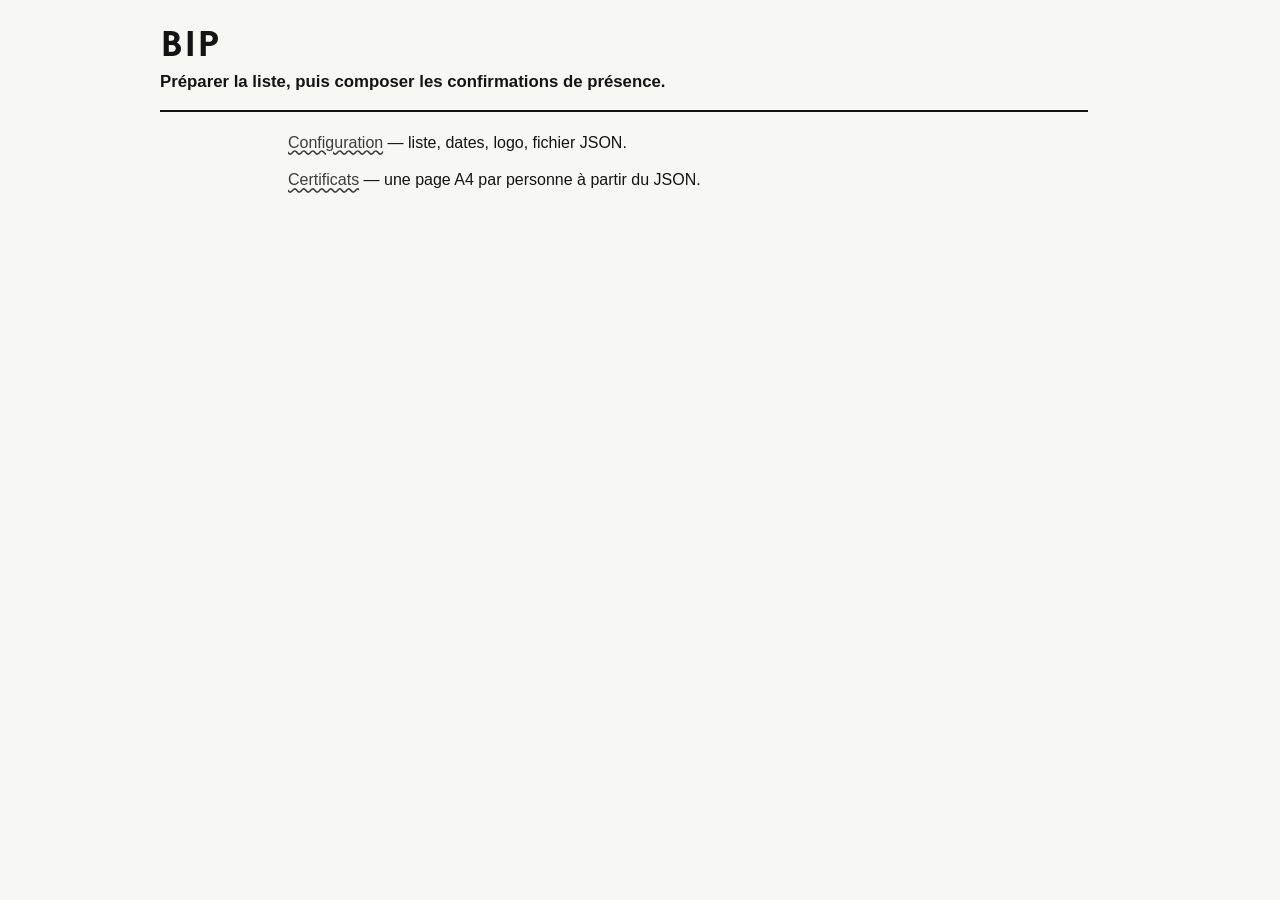
==== BIP/index.html @ c7cd7db2 "initial commit" ====
<!DOCTYPE html>
<html lang="fr">
  <head>
    <meta charset="utf-8">
    <meta name="viewport" content="width=device-width, initial-scale=1">
    <title>BIP — certificats de présence</title>
    <link rel="stylesheet" href="css/print.css">
  </head>
  <body data-doc="config">
    <header>
      <h1>BIP</h1>
      <p class="lede">Préparer la liste, puis composer les confirmations de présence.</p>
    </header>
    <main>
      <nav aria-label="Outils">
        <ul>
          <li><a href="config.html">Configuration</a> — liste, dates, logo, fichier JSON.</li>
          <li><a href="certificat.html">Certificats</a> — une page A4 par personne à partir du JSON.</li>
        </ul>
      </nav>
    </main>
  </body>
</html>
---- BIP/css/print.css ----
/* Disclose invisible — écran + impression. Pas de JS. */

@font-face {
  font-family: Jaakko;
  src: url("../fonts/aa_jaakko-webfont.woff2") format("woff2");
  font-style: normal;
  font-weight: 400;
  font-display: swap;
}

@font-face {
  font-family: Marianne;
  src: url("../fonts/marianne/Marianne-Thin.woff2") format("woff2");
  font-style: normal;
  font-weight: 100;
  font-display: swap;
}

@font-face {
  font-family: Marianne;
  src: url("../fonts/marianne/Marianne-Light.woff2") format("woff2");
  font-style: normal;
  font-weight: 300;
  font-display: swap;
}

@font-face {
  font-family: Marianne;
  src: url("../fonts/marianne/Marianne-Regular.woff2") format("woff2");
  font-style: normal;
  font-weight: 400;
  font-display: swap;
}

@font-face {
  font-family: Marianne;
  src: url("../fonts/marianne/Marianne-Medium.woff2") format("woff2");
  font-style: normal;
  font-weight: 500;
  font-display: swap;
}

@font-face {
  font-family: Marianne;
  src: url("../fonts/marianne/Marianne-Bold.woff2") format("woff2");
  font-style: normal;
  font-weight: 700;
  font-display: swap;
}

@font-face {
  font-family: Marianne;
  src: url("../fonts/marianne/Marianne-ExtraBold.woff2") format("woff2");
  font-style: normal;
  font-weight: 800;
  font-display: swap;
}

@font-face {
  font-family: Marianne;
  src: url("../fonts/marianne/Marianne-Light_Italic.woff2") format("woff2");
  font-style: italic;
  font-weight: 300;
  font-display: swap;
}

@font-face {
  font-family: Marianne;
  src: url("../fonts/marianne/Marianne-Regular_Italic.woff2") format("woff2");
  font-style: italic;
  font-weight: 400;
  font-display: swap;
}

@font-face {
  font-family: Marianne;
  src: url("../fonts/marianne/Marianne-Bold_Italic.woff2") format("woff2");
  font-style: italic;
  font-weight: 700;
  font-display: swap;
}

:root {
  --ink: #141414;
  --muted: #3d3d3a;
  --paper: #f7f7f4;
  --cyan: #FFF;
  --white: #fff;
  --yellow: #ffff00;
  --gray: #ecece8;
  --line: rgba(20, 20, 20, 0.18);
  --gap: 1rem;
}

*,
*::before,
*::after {
  box-sizing: border-box;
}

html {
  font-size: 100%;
}

body {
  margin: 0;
  color: var(--ink);
  background: var(--paper);
  font-family: "Source Sans 3", "Source Sans Pro", "Helvetica Neue", Helvetica, Arial, sans-serif;
  font-size: 1rem;
  line-height: 1.4;
  max-width: 42rem;
  margin-inline: auto;
  padding: 1.25rem 1rem 3rem;
}

body[data-doc="regie"] {
  max-width: 54rem;
}

/* Test : dégradé cyan → blanc, une hauteur de fenêtre, fixé au viewport. */
html:has(body[data-doc="programme"]) {
  background: var(--white);
}

body[data-doc="programme"] {
  background: transparent;
  isolation: isolate;
}

body[data-doc="programme"]::before {
  content: "";
  position: fixed;
  inset-block-start: 0;
  inset-inline: 0;
  height: 100vh;
  z-index: -1;
  pointer-events: none;
  background: linear-gradient(#00f6ff, var(--white));
}

img {
  max-width: 100%;
  height: auto;
}

h1,
h2,
h3 {
  font-family: Jaakko, "Source Sans 3", "Source Sans Pro", sans-serif;
  font-weight: 400;
}

h1 {
  margin: 0;
  width: 100%;
  aspect-ratio: 566 / 225;
  color: transparent;
  overflow: hidden;
  font-size: 1rem;
}

h2 {
  margin: 0 0 0.45rem;
  font-size: 2.25rem;
  letter-spacing: -0.015em;
  line-height: 1.2;
}

h3 {
  margin: 1rem 0 0.3rem;
  font-size: 1.5rem;
}

p,
ul,
ol,
dl {
  margin: 0 0 0.7rem;
}

ul,
ol {
  padding-inline-start: 1.15rem;
}

li + li {
  margin-top: 0.2rem;
}

a {
  color: var(--ink);
  text-underline-offset: 0.15em;
}

a:focus-visible {
  outline: 2px solid var(--ink);
  outline-offset: 2px;
}

header {
  --titre-x: 0;
  --titre-y: 0;
  position: relative;
  margin-inline: 0;
  margin-bottom: 1.25rem;
  padding: 0 0 1rem;
  border-bottom: 2px solid var(--ink);
  background-image:
    url("../medias/ifcompagnie.svg"),
    url("../medias/date.svg"),
    url("../medias/titre.svg");
  background-repeat: no-repeat;
  background-position:
    left 0,
    right 0,
    var(--titre-x) var(--titre-y);
  background-size: 7.5rem auto, 9rem auto, 100% auto;
  print-color-adjust: exact;
  -webkit-print-color-adjust: exact;
}

body[data-doc="regie"] header {
  --titre-y: 2.15rem;
}

.lede {
  margin: 0.55rem 0 0;
  font-size: 1.05rem;
  font-weight: 600;
}

.meta {
  margin: 0.2rem 0 0;
  color: var(--muted);
  font-size: 0.92rem;
}

.meta time, .meta a {
  background-color: var(--white);
    padding: 2px 8px;
    font-weight: bold;
    border-radius: 1rem;
}
.meta a {
  background-color: var(--yellow);
  text-decoration: none;
}
a { text-decoration: underline;
  text-decoration-style: wavy;
}
.texts em {
  font-style: italic;
  color:#666;
}
.internal {
  display: inline-block;
  margin: 0 0 0.7rem;
  padding: 0.2rem 0.55rem;
  background: var(--yellow);
  font-size: 0.75rem;
  font-weight: 700;
  letter-spacing: 0.04em;
  text-transform: uppercase;
  white-space: nowrap;
}

nav {
  margin: 0 0 0.8rem;
}

nav ul {
  display: flex;
  flex-wrap: wrap;
  gap: 0.75rem 1.25rem;
  margin: 0;
  padding: 0;
  list-style: none;
}

nav a {
  color: var(--muted);
}

@media (hover: hover) {
  nav a:hover,
  a:hover {
    color: var(--ink);
  }
}

main {
  display: flex;
  flex-direction: column;
  gap: 1.35rem;
}

section {
  break-inside: avoid;
}

.day {
  padding-left: 0;
  border-left: none;
}

.clock {
  background: var(--gray);
  padding: 0.28rem 1.5rem;
  font-weight: 650;
  border-radius: 2rem;
}

.note {
  color: var(--muted);
  font-size: 0.92rem;
}

.warn {
  padding: 0.5rem 0.65rem;
  border: 1px solid var(--ink);
}

dl {
  display: grid;
  grid-template-columns: 1fr;
  gap: 0.15rem 0;
}

dt {
  font-weight: 700;
  margin-top: 0.45rem;
}

dt:first-child {
  margin-top: 0;
}

dd {
  margin: 0;
}

@media (min-width: 40rem) {
  dl {
    grid-template-columns: 8.5rem 1fr;
    gap: 0.25rem 0.8rem;
  }

  dt {
    margin-top: 0;
  }
}

.week > h2,
.texts > h2,
.texts > p {
  grid-column: 1 / -1;
}

.texts {
  display: flex;
  flex-direction: column;
  gap: 0.55rem;
}

.texts article {
  padding: 0.55rem 1rem;
  background: var(--gray);
  border-radius: 3rem;
}

.texts h3 {
  margin: 0 0 0.15rem;
  font-size: 0.95rem;
}

.texts p {
  margin: 0;
  color: var(--muted);
  font-size: 0.92rem;
}

.skills {
  padding-inline-start: 1.3rem;
}

.skills li {
  margin-bottom: 0.45rem;
}

.projects {
  margin-top: 1.75rem;
  padding-top: 1.35rem;
  border-top: 2px solid var(--ink);
}

table {
  width: 100%;
  border-collapse: collapse;
  font-size: 0.88rem;
}

caption {
  caption-side: top;
  text-align: left;
  font-weight: 700;
  margin-bottom: 0.4rem;
}

th,
td {
  border: 1px solid var(--ink);
  padding: 0.4rem 0.45rem;
  vertical-align: top;
  text-align: left;
}

th {
  background: var(--gray);
  font-weight: 700;
}

td:empty {
  min-height: 1.6rem;
  background: repeating-linear-gradient(
    -45deg,
    transparent,
    transparent 4px,
    rgba(20, 20, 20, 0.04) 4px,
    rgba(20, 20, 20, 0.04) 5px
  );
}

footer {
  margin-top: 1.75rem;
  padding-top: 0.75rem;
  border-top: 1px solid var(--line);
  color: var(--muted);
  font-size: 0.85rem;
  background-color: var(--white);
  padding: 1rem;
  border-radius: 1rem;
}

footer p {
  margin: 0;
}

footer ul {
  display: flex;
  flex-wrap: nowrap;
  align-items: center;
  gap: 0.4rem 0.5rem;
  margin: 0.75rem 0 0;
  padding: 0;
  list-style: none;
}

footer li {
  flex: 1 1 auto;
  min-width: 0;
}

footer li img {
  display: block;
  height: 1.5rem;
  width: auto;
  max-width: 100%;
  object-fit: contain;
}

footer img[src$="logo_erasmus.svg"] {
  height: 1.25rem;
}

footer img[src$="logo_breq.svg"] {
  height: 1.85rem;
}

.affiche {
  display: block;
  margin-top: 2rem;
}

.affiche img {
  display: block;
  width: 100%;
  height: auto;
  border-radius: 2rem;
}
.texts p a,
a[href^="https://drive.google.com/drive/folders/"],
a[href="https://dnmd.lv/tools/"] {
  background-color: var(--yellow);
  padding: 2px 8px;
  font-weight: bold;
  border-radius: 1rem;
  text-decoration: none;
}

@media (max-width: 39.99rem) {
  a {
    white-space: nowrap;
  }

  .meta time,
  .meta a,
  .texts p a,
  a[href^="https://drive.google.com/drive/folders/"],
  a[href="https://dnmd.lv/tools/"],
  .clock a {
    display: inline-block;
    max-width: 100%;
  }

  .clock {
    padding: 0.28rem 1rem;
    border-radius: 1rem;
  }
}

@media (min-width: 40rem) {
  footer ul {
    flex-wrap: wrap;
    gap: 0.75rem 1.25rem;
  }

  footer li {
    flex: 0 1 auto;
  }

  footer li img {
    height: 3rem;
  }

  footer img[src$="logo_erasmus.svg"] {
    height: 2.5rem;
  }

  footer img[src$="logo_breq.svg"] {
    height: 4rem;
  }

  .day {
    padding-left: 0.7rem;
    border-left: 0.28rem solid var(--cyan);
  }

  .week {
    display: grid;
    gap: var(--gap);
  }

  .texts {
    display: grid;
    grid-template-columns: 1fr 1fr;
    gap: 0.55rem;
  }

  .texts > h2,
  .texts > p {
    grid-column: 1 / -1;
  }

  .texts article:last-child {
    grid-column: 1 / -1;
  }
}

@media (min-width: 56rem) {
  header {
    --titre-x: 8rem;
    margin-inline: -8rem -6rem;
    padding: 0 6rem 1rem 8rem;
    background-position:
      left 2rem,
      right 2rem,
      var(--titre-x) var(--titre-y);
    background-size: 11rem auto, 13rem auto, calc(100% - 14rem) auto;
  }
}

@media (min-width: 54rem) {
  body[data-doc="regie"] .week {
    display: grid;
    grid-template-columns: 1fr 1fr;
  }

  body[data-doc="regie"] .week > h2 {
    grid-column: 1 / -1;
  }
}

body[data-doc="presence"] {
  max-width: 210mm;
}

body[data-doc="presence"] header {
  display: flex;
  align-items: center;
  justify-content: space-between;
  gap: 1rem;
  background: none;
  border-bottom: 0;
  margin-bottom: 2rem;
  padding: 0;
}

body[data-doc="presence"] h1 {
  width: min(11rem, 40%);
  margin: 0;
  aspect-ratio: auto;
  overflow: visible;
  height: auto;
  color: var(--ink);
}

body[data-doc="presence"] h1 img {
  display: block;
  width: 100%;
  height: auto;
}

body[data-doc="presence"] header p {
  margin: 0 0 0 auto;
  font-size: 0.95rem;
  text-align: right;
}

body[data-doc="presence"] header time {
  font-family: Jaakko, "Source Sans 3", sans-serif;
  font-size: 1.45rem;
  line-height: 1.1;
}

body[data-doc="presence"] article + article {
  margin-top: 2.5rem;
}

body[data-doc="presence"] footer {
  margin-top: 0.6rem;
  padding: 0.45rem 0 0;
  border-radius: 0;
  background: none;
}

body[data-doc="presence"] footer ul {
  margin-top: 0.35rem;
}

body[data-doc="presence"] footer li img {
  height: 1.35rem;
}

body[data-doc="presence"] footer img[src$="logo_breq.svg"] {
  height: 1.7rem;
}

body[data-doc="presence"] table {
  width: 100%;
  border-collapse: separate;
  border-spacing: 0 0.55rem;
  font-size: 0.95rem;
}

body[data-doc="presence"] th,
body[data-doc="presence"] td {
  border: 0;
  background: none;
  padding: 0.15rem 0.45rem;
  text-align: right;
  font-weight: 400;
  vertical-align: bottom;
}

body[data-doc="presence"] td:empty {
  background: none;
  border-top: 0;
  border-right: 0;
  border-left: 1px dotted #000;
  border-bottom: 1px dotted #000;
}

body[data-doc="presence"] thead th:nth-child(even),
body[data-doc="presence"] td {
  text-align: left;
}

body[data-doc="presence"] thead th {
  font-family: Jaakko, "Source Sans 3", sans-serif;
}

body[data-doc="presence"] th[scope="row"] {
  width: 14%;
  white-space: nowrap;
  font-weight: 400;
}

body[data-doc="presence"] th[scope="row"] b {
  font-weight: 700;
}

body[data-doc="presence"] td {
  width: 36%;
  height: 2.1rem;
}

body[data-doc="presence"] th[colspan="4"] {
  font-family: Jaakko, "Source Sans 3", sans-serif;
  font-size: 1.05rem;
  padding-block: 0.35rem;
  text-align: center;
}

body[data-doc="config"] {
  display: flex;
  flex-direction: column;
  min-height: 100vh;
  min-height: 100dvh;
  max-width: 46rem;
  padding-bottom: 0;
  accent-color: var(--ink);
}

body[data-doc="config"] main {
  flex: 1 0 auto;
}

body[data-doc="config"] header {
  background-image: none;
  margin-bottom: 1.25rem;
  padding: 0 0 1rem;
}

body[data-doc="config"] h1 {
  width: auto;
  aspect-ratio: auto;
  overflow: visible;
  height: auto;
  color: var(--ink);
  font-family: Marianne, "Source Sans 3", sans-serif;
  font-weight: 700;
  font-size: clamp(1.5rem, 2.4vw + 1rem, 2.25rem);
  line-height: 1.15;
  letter-spacing: 0.02em;
  text-transform: uppercase;
  margin-block-end: 0.4rem;
}

body[data-doc="config"] .formulaire {
  container-type: inline-size;
  display: flex;
  flex-direction: column;
  gap: 1.5rem;
}

body[data-doc="config"] fieldset {
  margin: 0;
  padding: 1rem 0 0;
  border: 0;
  border-block-start: 1px solid var(--line);
}

body[data-doc="config"] legend {
  padding: 0 0.4rem 0 0;
  font-family: Marianne, "Source Sans 3", sans-serif;
  font-weight: 700;
  font-size: 1.35rem;
  letter-spacing: 0.02em;
  text-transform: uppercase;
}

body[data-doc="config"] .fields {
  display: grid;
  gap: 1rem;
}

body[data-doc="config"] .etablissement__ligne {
  display: flex;
  align-items: center;
  justify-content: space-between;
  gap: 1rem;
}

body[data-doc="config"] .etablissement__info {
  display: flex;
  flex-wrap: wrap;
  align-items: center;
  gap: 0.75rem 1rem;
  margin: 0;
  font-family: Marianne, "Source Sans 3", sans-serif;
  font-weight: 500;
}

body[data-doc="config"] .etablissement__info img {
  width: auto;
  height: 2.75rem;
}

body[data-doc="config"] .etablissement__usage {
  margin: 0.35rem 0 0;
}

body[data-doc="config"] .etablissement__modifier {
  flex: 0 0 auto;
}

body[data-doc="config"] .etablissement__modifier[aria-expanded="true"] {
  width: 3rem;
  padding: 0;
}

body[data-doc="config"] .etablissement__form {
  display: grid;
  gap: 1rem;
  margin-top: 1rem;
}

body[data-doc="config"] .etablissement__form[hidden] {
  display: none;
}

body[data-doc="config"] .activite {
  display: flex;
  flex-wrap: wrap;
  align-items: center;
  gap: 0.75rem 5rem;
}

body[data-doc="config"] .activite__switch {
  display: flex;
  align-items: center;
  gap: 0.55rem;
  font-family: Marianne, "Source Sans 3", sans-serif;
  font-weight: 500;
}

body[data-doc="config"] .activite__piste {
  --gelule: 3.6rem;
  --gelule-h: 1.9rem;
  --bord: 2px;
  --marge: 2px;
  position: relative;
  display: block;
  width: var(--gelule);
  height: var(--gelule-h);
  cursor: pointer;
}

body[data-doc="config"] .activite__piste input {
  position: absolute;
  width: 1px;
  height: 1px;
  min-height: 0;
  margin: 0;
  padding: 0;
  overflow: hidden;
  clip-path: inset(50%);
  white-space: nowrap;
}

body[data-doc="config"] .activite__gelule {
  display: block;
  width: 100%;
  height: 100%;
  border: var(--bord) solid var(--ink);
  border-radius: 999px;
  background: var(--gray);
}

body[data-doc="config"] .activite__gelule::before {
  content: "";
  position: absolute;
  top: calc(var(--bord) + var(--marge));
  left: calc(var(--bord) + var(--marge));
  width: calc(var(--gelule-h) - 2 * var(--bord) - 2 * var(--marge));
  height: calc(var(--gelule-h) - 2 * var(--bord) - 2 * var(--marge));
  border-radius: 50%;
  background: var(--ink);
  transition: transform 180ms ease;
}

body[data-doc="config"] .activite__piste input:checked + .activite__gelule::before {
  transform: translateX(calc(var(--gelule) - 2 * var(--bord) - 2 * var(--marge) - 100%));
}

body[data-doc="config"] .activite__piste input:focus-visible + .activite__gelule {
  outline: 3px solid var(--ink);
  outline-offset: 2px;
}

@media (prefers-reduced-motion: reduce) {
  body[data-doc="config"] .activite__gelule::before {
    transition: none;
  }
}

body[data-doc="config"] .activite__ects {
  display: flex;
  align-items: center;
  gap: 0.85rem;
}

body[data-doc="config"] .activite__ects label {
  display: flex;
  align-items: center;
  gap: 0.35rem;
  min-height: 2.75rem;
  font-family: Marianne, "Source Sans 3", sans-serif;
  font-weight: 500;
}

body[data-doc="config"] .field {
  display: flex;
  flex-direction: column;
  align-items: stretch;
  gap: 0.25rem;
}

body[data-doc="config"] :is(.field, .check) label {
  font-family: Marianne, "Source Sans 3", sans-serif;
  font-weight: 500;
}

body[data-doc="config"] .logo-row {
  display: flex;
  flex-wrap: wrap;
  align-items: stretch;
  gap: 0.5rem;
}

body[data-doc="config"] .logo-row input[type="text"] {
  flex: 1 1 16rem;
  width: auto;
}

body[data-doc="config"] #logo-file-button {
  min-height: 3rem;
  padding: 0.55rem 1rem;
  border: 1px solid var(--ink);
  border-radius: 2rem;
  background: var(--white);
  color: var(--ink);
  font: inherit;
  font-size: max(1rem, 1em);
  font-weight: 500;
  cursor: pointer;
}

body[data-doc="config"] :is(#logoLycee, #liste).is-drop {
  outline: 3px solid var(--ink);
  outline-offset: 2px;
}

body[data-doc="config"] .lede code {
  font-family: Marianne, "Source Sans 3", sans-serif;
  font-weight: 300;
  font-style: italic;
}

body[data-doc="config"] .hint {
  margin: 0;
  color: var(--muted);
  font-family: Marianne, "Source Sans 3", sans-serif;
  font-size: 0.92rem;
  font-style: italic;
  font-weight: 300;
}

body[data-doc="config"] .dates {
  overflow: visible;
}

body[data-doc="config"] .dates .field {
  min-width: 0;
  overflow: visible;
}

body[data-doc="config"] #virtuelle-help {
  white-space: nowrap;
}

body[data-doc="config"] .vademecum {
  margin: 0;
  color: var(--muted);
  font-family: Marianne, "Source Sans 3", sans-serif;
  font-size: 0.92rem;
  font-weight: 400;
}

body[data-doc="config"] .vademecum li {
  font-style: italic;
  font-weight: 300;
}

body[data-doc="config"] h2 {
  font-family: Marianne, "Source Sans 3", sans-serif;
  font-size: 1.5rem;
  font-weight: 700;
  letter-spacing: 0.04em;
  text-transform: uppercase;
}

body[data-doc="config"] .vademecum h2 {
  margin: 0.85rem 0 0.2rem;
  font-weight: 500;
  color: #8a8a84;
}

body[data-doc="config"] .vademecum h2:first-child {
  margin-top: 0;
}

body[data-doc="config"] .vademecum ol {
  margin: 0;
  padding-inline-start: 1.25rem;
}

body[data-doc="config"] .vademecum li + li {
  margin-top: 0.15rem;
}

body[data-doc="config"] :is(input, textarea, button) {
  font: inherit;
  font-size: max(1rem, 1em);
}

body[data-doc="config"] :is(input[type="text"], input[type="date"], textarea) {
  width: 100%;
  min-height: 3rem;
  padding: 0.55rem 0.7rem;
  border: 1px solid #5c5c5c;
  border-radius: 0.4rem;
  background: var(--white);
  color: var(--ink);
}

body[data-doc="config"] textarea {
  min-height: 16rem;
  resize: vertical;
  field-sizing: content;
}

body[data-doc="config"] :is(input, textarea, button):focus-visible {
  outline: 3px solid var(--ink);
  outline-offset: 2px;
}

body[data-doc="config"] :is(input, textarea):user-invalid {
  border-color: #8b1a1a;
}

body[data-doc="config"] .check {
  display: flex;
  align-items: center;
  gap: 0.5rem;
  min-height: 3rem;
}

body[data-doc="config"] .check input {
  width: 1.25rem;
  height: 1.25rem;
  margin: 0;
  flex: 0 0 auto;
}

body[data-doc="config"] .personnes {
  overflow-x: auto;
}

body[data-doc="config"] .personnes[hidden] {
  display: none;
}

body[data-doc="config"] .personnes table {
  width: 100%;
  table-layout: fixed;
}

body[data-doc="config"] .personnes :is(th, td):nth-child(3) {
  width: 12%;
}

body[data-doc="config"] .personnes :is(th, td):nth-child(5) {
  width: 4.5rem;
}

body[data-doc="config"] .personnes caption {
  font-family: Marianne, "Source Sans 3", sans-serif;
  font-weight: 700;
  letter-spacing: 0.02em;
  text-transform: uppercase;
}

body[data-doc="config"] .personnes th:has(> button) {
  padding: 0;
}

body[data-doc="config"] .personnes th button {
  width: 100%;
  min-height: 2.75rem;
  padding: 0.55rem 0.7rem;
  border: 0;
  background: transparent;
  color: inherit;
  font: inherit;
  font-family: Marianne, "Source Sans 3", sans-serif;
  font-weight: 500;
  text-align: start;
  cursor: pointer;
}

body[data-doc="config"] .personnes th[aria-sort="ascending"] button::after {
  content: " ▲";
}

body[data-doc="config"] .personnes th[aria-sort="descending"] button::after {
  content: " ▼";
}

body[data-doc="config"] .personnes tr:has(.role[aria-pressed="true"]) td {
  background-color: #d9d9d3;
}

body[data-doc="config"] .personnes th[aria-sort],
body[data-doc="config"] .personnes table:has(th:nth-child(1)[aria-sort]) td:nth-child(1),
body[data-doc="config"] .personnes table:has(th:nth-child(2)[aria-sort]) td:nth-child(2),
body[data-doc="config"] .personnes table:has(th:nth-child(3)[aria-sort]) td:nth-child(3),
body[data-doc="config"] .personnes table:has(th:nth-child(4)[aria-sort]) td:nth-child(4),
body[data-doc="config"] .personnes table:has(th:nth-child(5)[aria-sort]) td:nth-child(5) {
  background-color: #d9d9d3;
}

body[data-doc="config"] .personnes td input[type="text"] {
  background-color: var(--white);
}

body[data-doc="config"] .personnes td input[type="text"] {
  width: 100%;
  min-width: 0;
}

body[data-doc="config"] .personnes th:nth-child(3) button,
body[data-doc="config"] .personnes th:nth-child(5) button {
  padding-inline: 0.35rem;
}

body[data-doc="config"] .personnes td:last-child {
  position: relative;
  padding: 0;
}

body[data-doc="config"] .role {
  position: absolute;
  inset: 0;
  display: flex;
  align-items: center;
  justify-content: center;
  border: 0;
  background: transparent;
  color: var(--ink);
  font: inherit;
  font-family: Marianne, "Source Sans 3", sans-serif;
  font-weight: 500;
  cursor: pointer;
}

body[data-doc="config"] .role[aria-pressed="true"] {
  background: var(--ink);
  color: var(--white);
}

body[data-doc="config"] .actions {
  display: flex;
  flex-wrap: wrap;
  align-items: center;
  gap: 0.75rem 1rem;
}

body[data-doc="config"] .suite {
  margin: 1.5rem 0 0;
}

body[data-doc="config"] .suite[hidden] {
  display: none;
}

body[data-doc="config"] button[type="submit"],
body[data-doc="config"] .etablissement__modifier {
  display: inline-flex;
  align-items: center;
  justify-content: center;
  min-height: 3rem;
  padding: 0.55rem 1.1rem;
  border: 0;
  border-radius: 2rem;
  background: var(--ink);
  color: var(--white);
  font: inherit;
  font-weight: 650;
  cursor: pointer;
}

body[data-doc="config"] button[type="submit"]:hover:not(:disabled),
body[data-doc="config"] .etablissement__modifier:hover {
  background: #000;
}

body[data-doc="config"] .etablissement__modifier[aria-expanded="true"],
body[data-doc="config"] .etablissement__modifier[aria-expanded="true"]:hover {
  background-image: url("data:image/svg+xml,%3Csvg xmlns='http://www.w3.org/2000/svg' viewBox='0 0 24 24'%3E%3Cpath fill='%23fff' d='M19 6.41 17.59 5 12 10.59 6.41 5 5 6.41 10.59 12 5 17.59 6.41 19 12 13.41 17.59 19 19 17.59 13.41 12z'/%3E%3C/svg%3E");
  background-repeat: no-repeat;
  background-position: center;
  background-size: 1.5rem;
}

body[data-doc="config"] button.bouton {
  display: inline-flex;
  align-items: center;
  justify-content: center;
  min-height: 3rem;
  padding: 0.55rem 1.1rem;
  border: 0;
  border-radius: 2rem;
  background: var(--yellow);
  color: var(--ink);
  font: inherit;
  font-weight: 650;
  cursor: pointer;
}

body[data-doc="config"] button.bouton:hover {
  background: #e6e600;
}

body[data-doc="config"] button[type="submit"]:disabled {
  cursor: wait;
}

body[data-doc="config"] .status {
  margin: 0;
  color: var(--muted);
  font-size: 0.92rem;
}

@media (pointer: coarse) {
  body[data-doc="config"] :is(input[type="text"], input[type="date"], textarea, button[type="submit"], #logo-file-button) {
    min-height: 3.25rem;
  }
}

body[data-doc="certificat"] {
  /* Pas = texte standard DSFR, 16 px / 24 px. Labeur 1rem / 1,5rem. Workshop 2rem / 3rem. Nom 3rem / 4,5rem. */
  --cert-body: 1rem;
  --cert-title: 2rem;
  --cert-name: 3rem;
  --cert-baseline: 1.5rem;
  /* Marianne chargée : 100 Thin, 300 Light, 400 Regular, 500 Medium, 700 Bold, 800 ExtraBold. Pas de 600. */
  --cert-weight-etablissement: 500;
  --cert-weight-etablissement-envoi: 500;
  --cert-weight-dates: 700;
  --cert-weight-ects: 700;
  --cert-weight-acheve: 700;
  --cert-page-margin: 4.5rem;
  --cert-logo: 4.5rem;
  --cert-logo-lycee: 3.75rem;
  --cert-logo-erasmus: calc(4.5rem * 0.5);
  max-width: none;
  margin: 0;
  padding: 1rem 1rem 3rem;
  background: #d8d8d4;
  font-family: Marianne, "Helvetica Neue", Helvetica, Arial, sans-serif;
  font-size: var(--cert-body);
  font-weight: 400;
  line-height: var(--cert-baseline);
  accent-color: var(--ink);
}

body[data-doc="certificat"] :is(h1, h2, h3, p, ul, ol, dl) {
  font-family: inherit;
}

body[data-doc="certificat"] .pdf {
  display: flex;
  width: fit-content;
  margin: 0 auto 1.25rem;
  min-height: 3rem;
  padding: 0.55rem 1.1rem;
  border: 0;
  border-radius: 2rem;
  background: var(--ink);
  color: var(--white);
  font: inherit;
  font-weight: 650;
  cursor: pointer;
}

body[data-doc="certificat"] .pdf[hidden] {
  display: none;
}

body[data-doc="certificat"] .pdf:hover {
  background: #000;
}

body[data-doc="certificat"] .toolbar {
  max-width: 42rem;
  margin: 0 auto 1.25rem;
  padding: 0 0 1rem;
  background: none;
  border-bottom: 1px solid var(--line);
}

body[data-doc="certificat"] .grille {
  position: fixed;
  top: 1rem;
  right: 1rem;
  z-index: 3;
  display: inline-flex;
  flex: 0 0 auto;
  align-items: center;
  justify-content: center;
  gap: 0.45rem;
  min-height: 3rem;
  padding: 0.55rem 1.1rem;
  border: 0;
  border-radius: 2rem;
  background: var(--white);
  color: var(--ink);
  font: inherit;
  font-size: max(1rem, 1em);
  font-weight: 650;
  line-height: 1;
  cursor: pointer;
}

body[data-doc="certificat"] .grille svg {
  display: block;
  width: 1.15rem;
  height: 1.15rem;
  stroke: currentColor;
  fill: none;
  stroke-width: 1.5;
}

body[data-doc="certificat"] .grille[aria-pressed="true"] {
  background: var(--ink);
  color: var(--white);
}

body[data-doc="certificat"] .grille[aria-pressed="true"]:hover {
  background: #000;
}

@media (pointer: coarse) {
  body[data-doc="certificat"] .grille {
    min-height: 3.25rem;
  }
}

body[data-doc="certificat"] .colophon,
body[data-doc="config"] .colophon {
  max-width: 210mm;
  width: 100%;
  margin: 0.5rem auto 0;
  padding: 0;
  border: 0;
  border-radius: 0;
  background: none;
  color: var(--muted);
  font-size: 0.75rem;
  line-height: 1.5;
  text-align: center;
}

body[data-doc="certificat"] .colophon p,
body[data-doc="config"] .colophon p {
  margin: 0;
}

body[data-doc="certificat"] .colophon p + p {
  margin-top: 0.35em;
}

body[data-doc="certificat"] .colophon a,
body[data-doc="config"] .colophon a {
  color: inherit;
}

body[data-doc="certificat"] .colophon a:focus-visible,
body[data-doc="config"] .colophon a:focus-visible {
  outline: 3px solid var(--ink);
  outline-offset: 2px;
}

body[data-doc="config"] .colophon {
  margin: 0;
  padding: 2rem 0 1rem 0;
  text-align: start;
}

body[data-doc="certificat"] .colophon {
  padding: 2rem 0 1rem 0;
  text-align: start;
}

body[data-doc="certificat"] .toolbar h1 {
  width: auto;
  aspect-ratio: auto;
  overflow: visible;
  height: auto;
  color: var(--ink);
  font-size: 1.35rem;
  font-weight: 700;
  letter-spacing: 0.02em;
  line-height: 1.15;
  text-transform: uppercase;
}

body[data-doc="certificat"] .json-form {
  display: grid;
  gap: 0.4rem;
}

body[data-doc="certificat"] .json-form[hidden] {
  display: none;
}

body[data-doc="certificat"] .json-form label {
  font-weight: 500;
}

body[data-doc="certificat"] .json-form input[type="file"] {
  width: 100%;
  min-height: 3rem;
  padding: 0.55rem 0.7rem;
  border: 1px solid #5c5c5c;
  border-radius: 0.4rem;
  background: var(--white);
  color: var(--ink);
  font: inherit;
}

body[data-doc="certificat"] .json-form.is-drop {
  outline: 3px solid var(--ink);
  outline-offset: 4px;
}

body[data-doc="certificat"] :is(.hint, .status) {
  margin: 0;
  color: var(--muted);
  font-size: 1rem;
}

body[data-doc="certificat"] .vide {
  max-width: 42rem;
  margin: 0 auto;
  color: var(--muted);
  font-size: 1.35rem;
  font-weight: 500;
  line-height: 1.3;
}

body[data-doc="certificat"] :is(input, button):focus-visible {
  outline: 3px solid var(--ink);
  outline-offset: 2px;
}

body[data-doc="certificat"] main {
  display: flex;
  flex-direction: column;
  align-items: center;
  gap: 1.5rem;
}

body[data-doc="certificat"] article {
  container-type: inline-size;
  display: grid;
  grid-template-rows: auto 1fr auto;
  width: 210mm;
  min-height: 297mm;
  padding: var(--cert-page-margin);
  background: var(--white);
  color: #000;
  box-shadow: 0 0.35rem 1.1rem rgba(20, 20, 20, 0.14);
  line-height: var(--cert-baseline);
}

@media screen {
  body[data-doc="certificat"].is-grille article {
    background-color: var(--white);
    background-image: linear-gradient(
      to bottom,
      #7ec8e8 0,
      #7ec8e8 1px,
      transparent 1px,
      transparent var(--cert-baseline)
    );
    background-repeat: repeat-y;
    background-size: 100% var(--cert-baseline);
    background-position: 0 0;
    background-attachment: local;
  }
}

body[data-doc="certificat"] article > header {
  display: grid;
  gap: var(--cert-baseline);
  margin: 0 0 var(--cert-baseline);
  padding: 0;
  background: none;
  border: 0;
}

body[data-doc="certificat"] .logos {
  display: flex;
  flex-wrap: nowrap;
  align-items: center;
  gap: 1.1rem;
  margin: 0;
  padding: 0;
  list-style: none;
}

body[data-doc="certificat"] .logos li {
  flex: 0 0 auto;
  min-width: 0;
}

body[data-doc="certificat"] .logos img {
  display: block;
  width: auto;
  max-width: none;
  height: var(--cert-logo);
  object-fit: contain;
  print-color-adjust: exact;
  -webkit-print-color-adjust: exact;
}

body[data-doc="certificat"] .logos .logo-lycee {
  height: var(--cert-logo-lycee);
}

body[data-doc="certificat"] .logos .logo-ue,
body[data-doc="certificat"] .logos .logo-erasmus {
  height: var(--cert-logo-erasmus);
}

body[data-doc="certificat"] .logos .logo-erasmus {
  margin-inline-start: 1.75rem;
}

body[data-doc="certificat"] article h2 {
  margin: 0;
  color: #000;
  font-size: 1.85rem;
  font-weight: 700;
  letter-spacing: 0.01em;
  line-height: calc(2 * var(--cert-baseline));
}

body[data-doc="certificat"] .lieu-date {
  margin: 0;
  font-weight: 400;
  text-align: end;
}

body[data-doc="certificat"] .corps {
  display: grid;
  align-content: start;
  gap: 0;
}

body[data-doc="certificat"] .corps p {
  margin: 0;
}

body[data-doc="certificat"] .corps .nom {
  margin: 0;
  font-size: var(--cert-name);
  font-weight: 400;
  line-height: calc(3 * var(--cert-baseline));
}

body[data-doc="certificat"] .patronyme {
  font-weight: 800;
  text-transform: uppercase;
  white-space: nowrap;
}

body[data-doc="certificat"] .etablissement {
  font-weight: var(--cert-weight-etablissement);
}

body[data-doc="certificat"] .etablissement-envoi {
  font-weight: var(--cert-weight-etablissement-envoi);
}

body[data-doc="certificat"] :is(.date-debut, .date-fin, .date-virtuelle) {
  font-weight: var(--cert-weight-dates);
}

body[data-doc="certificat"] .ects-valeur {
  font-weight: var(--cert-weight-ects);
}

body[data-doc="certificat"] .acheve {
  font-weight: var(--cert-weight-acheve);
  white-space: nowrap;
}

body[data-doc="certificat"] :is(.acheve, .date-fin, .date-virtuelle)::after {
  content: ".";
}

body[data-doc="certificat"] .corps .bip {
  margin: 0;
  font-size: var(--cert-title);
  font-weight: 700;
  line-height: calc(2 * var(--cert-baseline));
}

body[data-doc="certificat"] .ects,
body[data-doc="certificat"] .virtuelle {
  margin: 0;
}

body[data-doc="certificat"] .codes {
  margin: 0;
  font-weight: 400;
  line-height: var(--cert-baseline);
}

body[data-doc="certificat"] article > footer {
  display: grid;
  gap: var(--cert-baseline);
  margin-top: var(--cert-baseline);
  padding: 0;
  border: 0;
  border-radius: 0;
  background: none;
  color: #000;
  font-size: inherit;
}

body[data-doc="certificat"] .signataire {
  margin: 0;
  font-weight: 400;
}

body[data-doc="certificat"] .zones {
  display: grid;
  grid-template-columns: 1fr 1fr;
  gap: 2rem;
  margin: 0;
  padding: 0;
  list-style: none;
}

body[data-doc="certificat"] .zone {
  min-height: 7.5rem;
}

@media (pointer: coarse) {
  body[data-doc="certificat"] .json-form input[type="file"] {
    min-height: 3.25rem;
  }
}

@container (min-width: 40rem) {
  body[data-doc="config"] .dates {
    grid-template-columns: repeat(3, minmax(0, 1fr));
  }

}

@media print {
  :root {
    --paper: #fff;
    --cyan: #000;
    --white: #fff;
    --yellow: transparent;
    --gray: transparent;
    --muted: #222;
    --line: #000;
  }

  html {
    font-size: 10.5pt;
    background: var(--white);
    margin: 0;
    height: auto;
    min-height: 0;
  }

  body[data-doc="programme"] {
    isolation: auto;
  }

  body[data-doc="programme"]::before {
    display: none;
  }

  body {
    max-width: none;
    margin: 0;
    padding: 0;
    height: auto;
    min-height: 0;
    background: var(--white);
    color: #000;
  }

  body[data-doc="config"] {
    display: block;
    min-height: 0;
  }

  header {
    margin-inline: 0;
    margin-bottom: 0.7rem;
    padding: 0 0 0.5rem;
    background-image: none;
  }

  h1 {
    color: #000;
    aspect-ratio: auto;
    overflow: visible;
    width: auto;
    font-size: 22pt;
    line-height: 1.05;
  }

  footer li img {
    display: block;
    height: 12mm;
    width: auto;
    print-color-adjust: exact;
    -webkit-print-color-adjust: exact;
    color-adjust: exact;
  }

  footer img[src$="logo_erasmus.svg"] {
    height: 10mm;
  }

  footer img[src$="logo_breq.svg"] {
    height: 16mm;
  }

  main {
    gap: 0.7rem;
  }

  .internal {
    background: none;
    border: 0.4pt solid #000;
    padding: 0.05rem 0.3rem;
  }

  .day {
    padding-left: 0.7rem;
    border-left: 2pt solid #000;
  }

  .clock {
    background: none;
    border: 0.5pt solid #000;
    print-color-adjust: exact;
    -webkit-print-color-adjust: exact;
  }

  .texts article,
  th {
    background: none;
  }

  td:empty {
    background: none;
  }

  .texts {
    display: block;
  }

  .texts article {
    padding: 0.15rem 0;
    break-inside: avoid;
    page-break-inside: avoid;
  }

  .week,
  body[data-doc="regie"] .week {
    display: block;
  }

  .day,
  table,
  .warn {
    break-inside: avoid;
    page-break-inside: avoid;
  }

  a {
    text-decoration: none;
  }

  a[href^="https://drive.google.com"]::after {
    content: " (" attr(href) ")";
    font-size: 8pt;
    word-break: break-all;
  }

  nav,
  .affiche {
    display: none;
  }

  footer {
    margin-top: 0.8rem;
  }

  body[data-doc="presence"] table {
    break-inside: auto;
    page-break-inside: auto;
  }

  body[data-doc="presence"] article {
    display: flex;
    flex-direction: column;
    min-height: 277mm;
    break-after: page;
    page-break-after: always;
  }

  body[data-doc="presence"] article:last-child {
    break-after: auto;
    page-break-after: auto;
  }

  body[data-doc="presence"] footer {
    margin-top: auto;
    padding-top: 0.35rem;
    break-inside: avoid;
    page-break-inside: avoid;
  }

  body[data-doc="presence"] h1 {
    color: #000;
    font-size: 1rem;
  }

  body[data-doc="certificat"] {
    background: #fff;
    padding: 0;
  }

  body[data-doc="certificat"] .toolbar,
  body[data-doc="certificat"] .pdf,
  body[data-doc="certificat"] .colophon,
  body[data-doc="certificat"] .grille {
    display: none;
  }

  body[data-doc="certificat"] main {
    display: block;
    gap: 0;
  }

  body[data-doc="certificat"] article {
    background-image: none;
    width: auto;
    min-height: 265mm;
    padding: 0;
    box-shadow: none;
    break-after: page;
    page-break-after: always;
  }

  body[data-doc="certificat"] article:last-child {
    break-after: auto;
    page-break-after: auto;
  }

  body[data-doc="certificat"] article h2 {
    color: #000;
    font-size: 1.85rem;
  }

  body[data-doc="certificat"] .nom {
    font-size: 3rem;
  }

  body[data-doc="certificat"] .bip {
    font-size: 2rem;
  }

  body[data-doc="certificat"] .logos img {
    print-color-adjust: exact;
    -webkit-print-color-adjust: exact;
    color-adjust: exact;
  }

  @page {
    size: A4 portrait;
    margin: 16mm;
  }
}
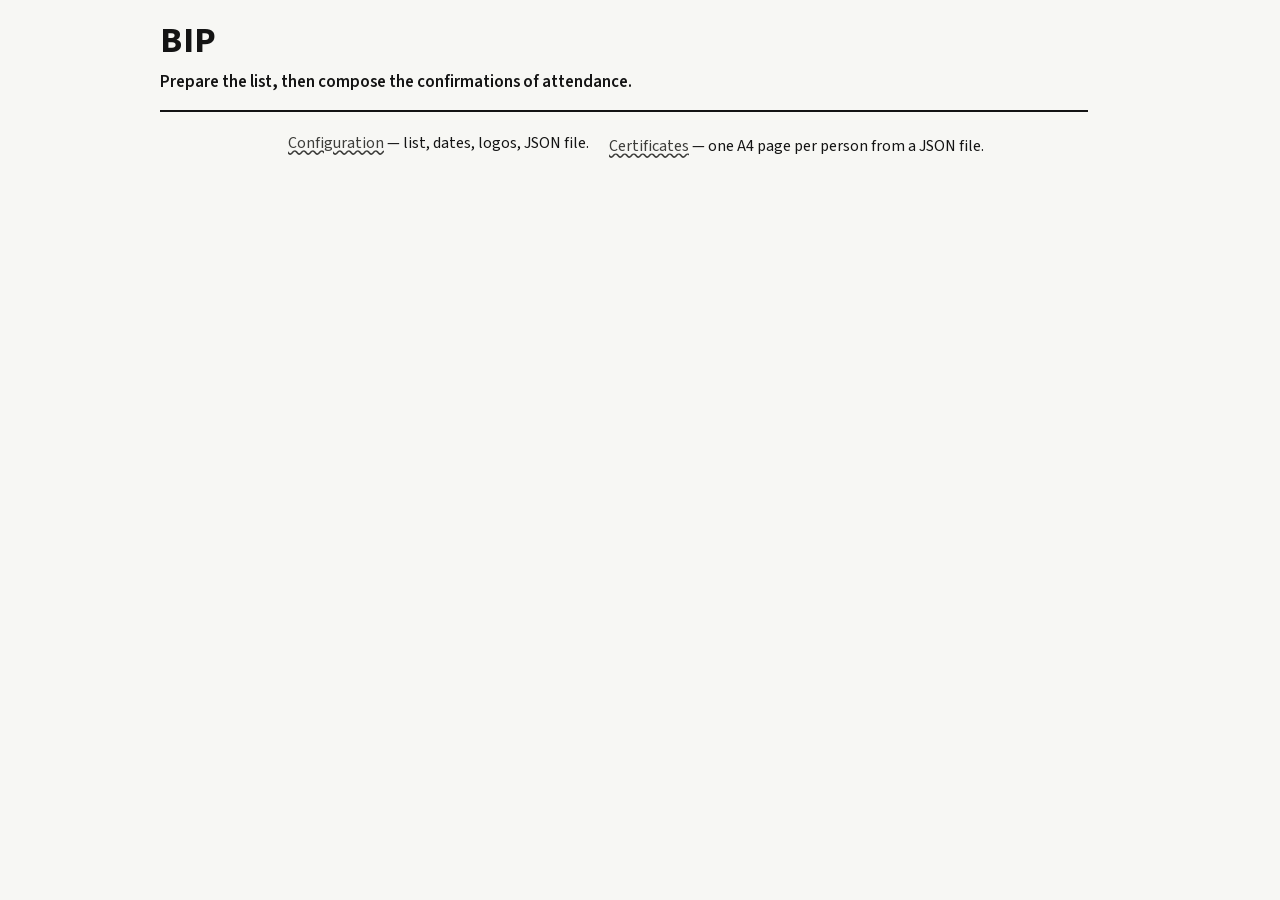
==== commit a22df49d: "update to international version" ====
--- a/BIP/index.html
+++ b/BIP/index.html
@@ -1,21 +1,22 @@
 <!DOCTYPE html>
-<html lang="fr">
+<html lang="en">
   <head>
     <meta charset="utf-8">
     <meta name="viewport" content="width=device-width, initial-scale=1">
-    <title>BIP — certificats de présence</title>
+    <title>BIP — confirmation of attendance</title>
     <link rel="stylesheet" href="css/print.css">
+    <script src="js/langue.js" defer></script>
   </head>
-  <body data-doc="config">
-    <header>
+  <body data-doc="config" data-i18n-title="indexTitle">
+    <header class="site">
       <h1>BIP</h1>
-      <p class="lede">Préparer la liste, puis composer les confirmations de présence.</p>
+      <p class="lede" data-i18n="indexLede">Prepare the list, then compose the confirmations of attendance.</p>
     </header>
     <main>
-      <nav aria-label="Outils">
+      <nav data-i18n-aria-label="navTools" aria-label="Tools">
         <ul>
-          <li><a href="config.html">Configuration</a> — liste, dates, logo, fichier JSON.</li>
-          <li><a href="certificat.html">Certificats</a> — une page A4 par personne à partir du JSON.</li>
+          <li><a href="config.html" data-i18n="navConfig">Configuration</a><span data-i18n="navConfigDesc"> — list, dates, logos, JSON file.</span></li>
+          <li><a href="certificat.html" data-i18n="navCert">Certificates</a><span data-i18n="navCertDesc"> — one A4 page per person from a JSON file.</span></li>
         </ul>
       </nav>
     </main>
--- a/BIP/css/print.css
+++ b/BIP/css/print.css
@@ -9,6 +9,24 @@
 }
 
 @font-face {
+  font-family: "Source Sans 3";
+  src: url("../fonts/source-sans/SourceSans3VF-Upright.ttf.woff2") format("woff2-variations"),
+    url("../fonts/source-sans/SourceSans3VF-Upright.ttf.woff2") format("woff2");
+  font-weight: 200 900;
+  font-style: normal;
+  font-display: swap;
+}
+
+@font-face {
+  font-family: "Source Sans 3";
+  src: url("../fonts/source-sans/SourceSans3VF-Italic.ttf.woff2") format("woff2-variations"),
+    url("../fonts/source-sans/SourceSans3VF-Italic.ttf.woff2") format("woff2");
+  font-weight: 200 900;
+  font-style: italic;
+  font-display: swap;
+}
+
+@font-face {
   font-family: Marianne;
   src: url("../fonts/marianne/Marianne-Thin.woff2") format("woff2");
   font-style: normal;
@@ -82,6 +100,9 @@
 
 :root {
   --ink: #141414;
+  --ink-hover: #000;
+  --btn-weight: 650;
+  --btn-weight-inactive: 300;
   --muted: #3d3d3a;
   --paper: #f7f7f4;
   --cyan: #FFF;
@@ -732,13 +753,14 @@
   padding: 0 0 1rem;
 }
 
-body[data-doc="config"] h1 {
+body[data-doc="config"] h1,
+body[data-doc="certificat"][data-page="setup"] > header.site h1 {
   width: auto;
   aspect-ratio: auto;
   overflow: visible;
   height: auto;
   color: var(--ink);
-  font-family: Marianne, "Source Sans 3", sans-serif;
+  font-family: "Source Sans 3", sans-serif;
   font-weight: 700;
   font-size: clamp(1.5rem, 2.4vw + 1rem, 2.25rem);
   line-height: 1.15;
@@ -747,6 +769,58 @@
   margin-block-end: 0.4rem;
 }
 
+.vues {
+  display: flex;
+  flex-wrap: wrap;
+  align-items: center;
+  gap: 0.75rem;
+  margin: 1.5rem 0 0;
+}
+
+.vues button {
+  display: inline-flex;
+  align-items: center;
+  justify-content: center;
+  min-height: 3rem;
+  padding: 0.55rem 1.1rem;
+  border: 1px solid var(--ink);
+  border-radius: 2rem;
+  background: var(--ink);
+  color: var(--white);
+  font: inherit;
+  font-weight: var(--btn-weight);
+  cursor: pointer;
+}
+
+.vues button[aria-disabled="true"] {
+  background: var(--gray);
+  border-color: var(--line);
+  color: var(--muted);
+  font-weight: var(--btn-weight-inactive);
+  cursor: default;
+  pointer-events: none;
+}
+
+.vues button:disabled {
+  cursor: wait;
+}
+
+body[data-doc="certificat"][data-page="setup"] > header.site,
+body[data-doc="certificat"] .colophon {
+  display: none;
+}
+
+body[data-doc="certificat"][data-page="setup"] .vues {
+  width: 210mm;
+  max-width: 100%;
+  margin: 0 0 1.5rem;
+}
+
+body[data-doc="certificat"] .formulaire[hidden],
+body[data-doc="certificat"] .grille[hidden] {
+  display: none;
+}
+
 body[data-doc="config"] .formulaire {
   container-type: inline-size;
   display: flex;
@@ -759,27 +833,78 @@
   padding: 1rem 0 0;
   border: 0;
   border-block-start: 1px solid var(--line);
+  min-inline-size: 0;
+}
+
+body[data-doc="config"] fieldset.field {
+  display: flex;
+  flex-direction: column;
+  gap: 0.25rem;
+  padding: 0;
+  border: 0;
+}
+
+body[data-doc="config"] fieldset.field > legend {
+  margin: 0 0 0.25rem;
+  padding: 0;
+  font-size: max(1rem, 1em);
+  font-weight: 500;
+  letter-spacing: 0;
+  text-transform: none;
+}
+
+body[data-doc="config"] fieldset.field > legend label {
+  display: block;
+}
+
+body[data-doc="config"] label abbr {
+  font-weight: inherit;
+  text-decoration: none;
+}
+
+body[data-doc="config"] fieldset:not(.field):not(.etablissement):not(.dates) {
+  display: flex;
+  flex-direction: column;
+  gap: 1rem;
+}
+
+body[data-doc="config"] :is(.field, .activite__switch)[hidden] {
+  display: none;
+}
+
+html:not([lang="fr"]) [data-lang="fr"] {
+  display: none;
 }
 
 body[data-doc="config"] legend {
   padding: 0 0.4rem 0 0;
-  font-family: Marianne, "Source Sans 3", sans-serif;
+  font-family: "Source Sans 3", sans-serif;
   font-weight: 700;
   font-size: 1.35rem;
   letter-spacing: 0.02em;
   text-transform: uppercase;
 }
 
-body[data-doc="config"] .fields {
+body[data-doc="config"] .etablissement {
   display: grid;
   gap: 1rem;
+  padding: 0;
+  border: 0;
+}
+
+body[data-doc="config"] .etablissement > :not(.signataire) {
+  grid-column: 1 / -1;
 }
 
 body[data-doc="config"] .etablissement__ligne {
-  display: flex;
+  display: grid;
+  grid-template-columns: 1fr auto;
+  gap: 0.35rem 1rem;
   align-items: center;
-  justify-content: space-between;
-  gap: 1rem;
+  margin: 0;
+  padding: 0;
+  border: 0;
+  background: none;
 }
 
 body[data-doc="config"] .etablissement__info {
@@ -788,7 +913,9 @@
   align-items: center;
   gap: 0.75rem 1rem;
   margin: 0;
-  font-family: Marianne, "Source Sans 3", sans-serif;
+  padding: 0;
+  list-style: none;
+  font-family: "Source Sans 3", sans-serif;
   font-weight: 500;
 }
 
@@ -798,56 +925,67 @@
 }
 
 body[data-doc="config"] .etablissement__usage {
-  margin: 0.35rem 0 0;
+  margin: 0;
 }
 
 body[data-doc="config"] .etablissement__modifier {
   flex: 0 0 auto;
-}
-
-body[data-doc="config"] .etablissement__modifier[aria-expanded="true"] {
-  width: 3rem;
-  padding: 0;
-}
-
-body[data-doc="config"] .etablissement__form {
-  display: grid;
-  gap: 1rem;
-  margin-top: 1rem;
-}
-
-body[data-doc="config"] .etablissement__form[hidden] {
-  display: none;
+  grid-column: 2;
+  grid-row: 1 / span 2;
 }
 
 body[data-doc="config"] .activite {
   display: flex;
   flex-wrap: wrap;
   align-items: center;
-  gap: 0.75rem 5rem;
-}
-
-body[data-doc="config"] .activite__switch {
-  display: flex;
+  gap: 0.55rem;
+  margin: 0;
+}
+
+body[data-doc="config"] .activite > label:not(.activite__piste) {
+  color: var(--muted);
+  font-weight: var(--btn-weight-inactive);
+}
+
+body[data-doc="config"] .activite:has(#format:not(:checked)) #format-bip,
+body[data-doc="config"] .activite:has(#format:checked) #format-workshop,
+body[data-doc="config"] .activite:has(#ects-zero:not(:checked)) #ects-auto-label,
+body[data-doc="config"] .activite:has(#ects-zero:checked) #ects-zero-label {
+  color: var(--ink);
+  font-weight: 700;
+}
+
+body[data-doc="config"] #ects-auto-label {
+  margin-inline-start: 4.45rem;
+}
+
+:is(body[data-doc="config"], body[data-doc="certificat"]) .activite__switch {
+  display: flex;
+  flex-wrap: wrap;
   align-items: center;
   gap: 0.55rem;
-  font-family: Marianne, "Source Sans 3", sans-serif;
+  margin: 0;
+  font-family: "Source Sans 3", sans-serif;
   font-weight: 500;
 }
 
-body[data-doc="config"] .activite__piste {
+:is(body[data-doc="config"], body[data-doc="certificat"]) .activite__piste {
   --gelule: 3.6rem;
   --gelule-h: 1.9rem;
   --bord: 2px;
   --marge: 2px;
   position: relative;
   display: block;
+  flex: 0 0 auto;
   width: var(--gelule);
   height: var(--gelule-h);
+  border: var(--bord) solid var(--ink);
+  border-radius: 999px;
+  background: var(--gray);
   cursor: pointer;
 }
 
-body[data-doc="config"] .activite__piste input {
+:is(body[data-doc="config"], body[data-doc="certificat"]) .activite__piste input {
   position: absolute;
   width: 1px;
   height: 1px;
@@ -859,20 +997,11 @@
   white-space: nowrap;
 }
 
-body[data-doc="config"] .activite__gelule {
-  display: block;
-  width: 100%;
-  height: 100%;
-  border: var(--bord) solid var(--ink);
-  border-radius: 999px;
-  background: var(--gray);
-}
-
-body[data-doc="config"] .activite__gelule::before {
+:is(body[data-doc="config"], body[data-doc="certificat"]) .activite__piste::before {
   content: "";
   position: absolute;
-  top: calc(var(--bord) + var(--marge));
-  left: calc(var(--bord) + var(--marge));
+  top: var(--marge);
+  left: var(--marge);
   width: calc(var(--gelule-h) - 2 * var(--bord) - 2 * var(--marge));
   height: calc(var(--gelule-h) - 2 * var(--bord) - 2 * var(--marge));
   border-radius: 50%;
@@ -880,17 +1009,28 @@
   transition: transform 180ms ease;
 }
 
-body[data-doc="config"] .activite__piste input:checked + .activite__gelule::before {
+:is(body[data-doc="config"], body[data-doc="certificat"]) .activite__piste:has(input:checked)::before {
   transform: translateX(calc(var(--gelule) - 2 * var(--bord) - 2 * var(--marge) - 100%));
 }
 
-body[data-doc="config"] .activite__piste input:focus-visible + .activite__gelule {
+:is(body[data-doc="config"], body[data-doc="certificat"]) .activite__piste:has(input:focus-visible) {
   outline: 3px solid var(--ink);
   outline-offset: 2px;
 }
 
+:is(body[data-doc="config"], body[data-doc="certificat"]) .ordre-langues label:not(.activite__piste) {
+  color: var(--muted);
+  font-weight: var(--btn-weight-inactive);
+}
+
+:is(body[data-doc="config"], body[data-doc="certificat"]) .ordre-langues:has(input:not(:checked)) #ordre-recto,
+:is(body[data-doc="config"], body[data-doc="certificat"]) .ordre-langues:has(input:checked) #ordre-fin {
+  color: var(--ink);
+  font-weight: 700;
+}
+
 @media (prefers-reduced-motion: reduce) {
-  body[data-doc="config"] .activite__gelule::before {
+  :is(body[data-doc="config"], body[data-doc="certificat"]) .activite__piste::before {
     transition: none;
   }
 }
@@ -906,7 +1046,7 @@
   align-items: center;
   gap: 0.35rem;
   min-height: 2.75rem;
-  font-family: Marianne, "Source Sans 3", sans-serif;
+  font-family: "Source Sans 3", sans-serif;
   font-weight: 500;
 }
 
@@ -915,10 +1055,11 @@
   flex-direction: column;
   align-items: stretch;
   gap: 0.25rem;
+  margin: 0;
 }
 
 body[data-doc="config"] :is(.field, .check) label {
-  font-family: Marianne, "Source Sans 3", sans-serif;
+  font-family: "Source Sans 3", sans-serif;
   font-weight: 500;
 }
 
@@ -927,6 +1068,7 @@
   flex-wrap: wrap;
   align-items: stretch;
   gap: 0.5rem;
+  margin: 0;
 }
 
 body[data-doc="config"] .logo-row input[type="text"] {
@@ -934,26 +1076,26 @@
   width: auto;
 }
 
-body[data-doc="config"] #logo-file-button {
+body[data-doc="config"] .logo-file-button {
   min-height: 3rem;
-  padding: 0.55rem 1rem;
+  padding: 0.55rem 1.1rem;
   border: 1px solid var(--ink);
   border-radius: 2rem;
   background: var(--white);
   color: var(--ink);
   font: inherit;
   font-size: max(1rem, 1em);
-  font-weight: 500;
+  font-weight: var(--btn-weight);
   cursor: pointer;
 }
 
-body[data-doc="config"] :is(#logoLycee, #liste).is-drop {
+body[data-doc="config"] :is(#logo, #stateLogo, #liste, #champ-logo, #champ-state-logo).is-drop {
   outline: 3px solid var(--ink);
   outline-offset: 2px;
 }
 
 body[data-doc="config"] .lede code {
-  font-family: Marianne, "Source Sans 3", sans-serif;
+  font-family: "Source Sans 3", sans-serif;
   font-weight: 300;
   font-style: italic;
 }
@@ -961,13 +1103,25 @@
 body[data-doc="config"] .hint {
   margin: 0;
   color: var(--muted);
-  font-family: Marianne, "Source Sans 3", sans-serif;
+  font-family: "Source Sans 3", sans-serif;
   font-size: 0.92rem;
   font-style: italic;
   font-weight: 300;
 }
 
+body[data-doc="config"] .delegation #delegation-label {
+  color: var(--muted);
+  font-weight: var(--btn-weight-inactive);
+}
+
+body[data-doc="config"] .delegation:has(input:checked) #delegation-label {
+  color: var(--ink);
+  font-weight: 700;
+}
+
 body[data-doc="config"] .dates {
+  display: grid;
+  gap: 1rem;
   overflow: visible;
 }
 
@@ -976,14 +1130,14 @@
   overflow: visible;
 }
 
-body[data-doc="config"] #virtuelle-help {
+body[data-doc="config"] #virtual-help {
   white-space: nowrap;
 }
 
 body[data-doc="config"] .vademecum {
   margin: 0;
   color: var(--muted);
-  font-family: Marianne, "Source Sans 3", sans-serif;
+  font-family: "Source Sans 3", sans-serif;
   font-size: 0.92rem;
   font-weight: 400;
 }
@@ -994,7 +1148,7 @@
 }
 
 body[data-doc="config"] h2 {
-  font-family: Marianne, "Source Sans 3", sans-serif;
+  font-family: "Source Sans 3", sans-serif;
   font-size: 1.5rem;
   font-weight: 700;
   letter-spacing: 0.04em;
@@ -1020,8 +1174,63 @@
   margin-top: 0.15rem;
 }
 
+body[data-doc="config"] .vademecum p {
+  margin: 0;
+}
+
+body[data-doc="config"] .vademecum code {
+  font-family: inherit;
+  font-style: italic;
+  font-weight: 500;
+}
+
+body[data-doc="config"] .vademecum .check {
+  margin-top: 0.85rem;
+}
+
+body[data-doc="config"] .aide {
+  margin: 0;
+}
+
+body[data-doc="config"] .aide summary {
+  width: fit-content;
+  margin-inline-start: auto;
+  padding: 0.15rem 0.55rem;
+  border-radius: 2rem;
+  cursor: pointer;
+  font-family: "Source Sans 3", sans-serif;
+  font-weight: var(--btn-weight);
+  color: var(--muted);
+}
+
+body[data-doc="config"] .aide .vademecum {
+  margin-top: 0.45rem;
+}
+
+body[data-doc="config"] .liste-head {
+  position: relative;
+  display: flex;
+  flex-direction: column;
+  gap: 0.45rem;
+}
+
+body[data-doc="config"] .liste-head > label {
+  padding-inline-end: 4.5rem;
+}
+
+body[data-doc="config"] .liste-head > .aide summary {
+  position: absolute;
+  inset-block-start: 0;
+  inset-inline-end: 0;
+  margin-inline-start: 0;
+}
+
+body[data-doc="config"] .liste-head > .aide::details-content {
+  margin-block-start: 0;
+}
+
 body[data-doc="config"] :is(input, textarea, button) {
-  font: inherit;
+  font-family: inherit;
   font-size: max(1rem, 1em);
 }
 
@@ -1041,7 +1250,7 @@
   field-sizing: content;
 }
 
-body[data-doc="config"] :is(input, textarea, button):focus-visible {
+body[data-doc="config"] :is(input, textarea, button, .aide summary):focus-visible {
   outline: 3px solid var(--ink);
   outline-offset: 2px;
 }
@@ -1065,6 +1274,7 @@
 }
 
 body[data-doc="config"] .personnes {
+  margin: 0;
   overflow-x: auto;
 }
 
@@ -1086,7 +1296,7 @@
 }
 
 body[data-doc="config"] .personnes caption {
-  font-family: Marianne, "Source Sans 3", sans-serif;
+  font-family: "Source Sans 3", sans-serif;
   font-weight: 700;
   letter-spacing: 0.02em;
   text-transform: uppercase;
@@ -1104,8 +1314,8 @@
   background: transparent;
   color: inherit;
   font: inherit;
-  font-family: Marianne, "Source Sans 3", sans-serif;
-  font-weight: 500;
+  font-family: "Source Sans 3", sans-serif;
+  font-weight: var(--btn-weight);
   text-align: start;
   cursor: pointer;
 }
@@ -1160,8 +1370,8 @@
   background: transparent;
   color: var(--ink);
   font: inherit;
-  font-family: Marianne, "Source Sans 3", sans-serif;
-  font-weight: 500;
+  font-family: "Source Sans 3", sans-serif;
+  font-weight: var(--btn-weight);
   cursor: pointer;
 }
 
@@ -1175,6 +1385,7 @@
   flex-wrap: wrap;
   align-items: center;
   gap: 0.75rem 1rem;
+  margin: 0;
 }
 
 body[data-doc="config"] .suite {
@@ -1185,33 +1396,34 @@
   display: none;
 }
 
-body[data-doc="config"] button[type="submit"],
+body[data-doc="config"] button[type="submit"]:not(#vue-generer),
 body[data-doc="config"] .etablissement__modifier {
   display: inline-flex;
   align-items: center;
   justify-content: center;
   min-height: 3rem;
   padding: 0.55rem 1.1rem;
-  border: 0;
+  border: 1px solid var(--ink);
   border-radius: 2rem;
-  background: var(--ink);
+  background-color: var(--ink);
   color: var(--white);
   font: inherit;
-  font-weight: 650;
+  font-weight: var(--btn-weight);
   cursor: pointer;
 }
 
-body[data-doc="config"] button[type="submit"]:hover:not(:disabled),
-body[data-doc="config"] .etablissement__modifier:hover {
-  background: #000;
-}
-
-body[data-doc="config"] .etablissement__modifier[aria-expanded="true"],
-body[data-doc="config"] .etablissement__modifier[aria-expanded="true"]:hover {
-  background-image: url("data:image/svg+xml,%3Csvg xmlns='http://www.w3.org/2000/svg' viewBox='0 0 24 24'%3E%3Cpath fill='%23fff' d='M19 6.41 17.59 5 12 10.59 6.41 5 5 6.41 10.59 12 5 17.59 6.41 19 12 13.41 17.59 19 19 17.59 13.41 12z'/%3E%3C/svg%3E");
-  background-repeat: no-repeat;
-  background-position: center;
-  background-size: 1.5rem;
+body[data-doc="config"] .etablissement__modifier[aria-expanded="true"] {
+  width: 3rem;
+  padding: 0;
+}
+
+body[data-doc="config"] .etablissement__modifier[aria-expanded="true"]::before {
+  content: "";
+  width: 1.5rem;
+  height: 1.5rem;
+  background-color: currentColor;
+  forced-color-adjust: none;
+  mask: url("data:image/svg+xml,%3Csvg xmlns='http://www.w3.org/2000/svg' viewBox='0 0 24 24'%3E%3Cpath fill='black' d='M19 6.41 17.59 5 12 10.59 6.41 5 5 6.41 10.59 12 5 17.59 6.41 19 12 13.41 17.59 19 19 17.59 13.41 12z'/%3E%3C/svg%3E") center / 1.5rem no-repeat;
 }
 
 body[data-doc="config"] button.bouton {
@@ -1220,17 +1432,13 @@
   justify-content: center;
   min-height: 3rem;
   padding: 0.55rem 1.1rem;
-  border: 0;
+  border: 1px solid var(--ink);
   border-radius: 2rem;
   background: var(--yellow);
   color: var(--ink);
   font: inherit;
-  font-weight: 650;
+  font-weight: var(--btn-weight);
   cursor: pointer;
-}
-
-body[data-doc="config"] button.bouton:hover {
-  background: #e6e600;
 }
 
 body[data-doc="config"] button[type="submit"]:disabled {
@@ -1240,40 +1448,51 @@
 body[data-doc="config"] .status {
   margin: 0;
   color: var(--muted);
+  font: inherit;
   font-size: 0.92rem;
 }
 
 @media (pointer: coarse) {
-  body[data-doc="config"] :is(input[type="text"], input[type="date"], textarea, button[type="submit"], #logo-file-button) {
+  body[data-doc="config"] :is(input[type="text"], input[type="date"], textarea, button[type="submit"], .logo-file-button, .vues button) {
     min-height: 3.25rem;
   }
 }
 
 body[data-doc="certificat"] {
-  /* Pas = texte standard DSFR, 16 px / 24 px. Labeur 1rem / 1,5rem. Workshop 2rem / 3rem. Nom 3rem / 4,5rem. */
+  /* Anglais (html lang=en) : Source Sans 3, pas 22 px. */
   --cert-body: 1rem;
   --cert-title: 2rem;
   --cert-name: 3rem;
-  --cert-baseline: 1.5rem;
-  /* Marianne chargée : 100 Thin, 300 Light, 400 Regular, 500 Medium, 700 Bold, 800 ExtraBold. Pas de 600. */
+  --cert-baseline: 1.375rem;
+  /* Source Sans 3 variable 3.052 : axe 200–900. Certificat 400, 500, 700, 800. */
   --cert-weight-etablissement: 500;
   --cert-weight-etablissement-envoi: 500;
   --cert-weight-dates: 700;
   --cert-weight-ects: 700;
   --cert-weight-acheve: 700;
+  --cert-page-margin: calc(3 * var(--cert-baseline));
+  --cert-logo: calc(3 * var(--cert-baseline));
+  --cert-logo-lycee: calc(2.5 * var(--cert-baseline));
+  --cert-logo-erasmus: calc(1.5 * var(--cert-baseline));
+  max-width: none;
+  margin: 0;
+  padding: 1rem 1rem 3rem;
+  background: #d8d8d4;
+  font-family: "Source Sans 3", "Helvetica Neue", Helvetica, Arial, sans-serif;
+  font-size: var(--cert-body);
+  font-weight: 400;
+  line-height: var(--cert-baseline);
+  accent-color: var(--ink);
+}
+
+html[lang="fr"] body[data-doc="certificat"] {
+  /* Français : Marianne, pas internat 16 px / 24 px. */
+  --cert-baseline: 1.5rem;
   --cert-page-margin: 4.5rem;
   --cert-logo: 4.5rem;
   --cert-logo-lycee: 3.75rem;
   --cert-logo-erasmus: calc(4.5rem * 0.5);
-  max-width: none;
-  margin: 0;
-  padding: 1rem 1rem 3rem;
-  background: #d8d8d4;
   font-family: Marianne, "Helvetica Neue", Helvetica, Arial, sans-serif;
-  font-size: var(--cert-body);
-  font-weight: 400;
-  line-height: var(--cert-baseline);
-  accent-color: var(--ink);
 }
 
 body[data-doc="certificat"] :is(h1, h2, h3, p, ul, ol, dl) {
@@ -1286,21 +1505,17 @@
   margin: 0 auto 1.25rem;
   min-height: 3rem;
   padding: 0.55rem 1.1rem;
-  border: 0;
+  border: 1px solid var(--ink);
   border-radius: 2rem;
   background: var(--ink);
   color: var(--white);
   font: inherit;
-  font-weight: 650;
+  font-weight: var(--btn-weight);
   cursor: pointer;
 }
 
 body[data-doc="certificat"] .pdf[hidden] {
   display: none;
-}
-
-body[data-doc="certificat"] .pdf:hover {
-  background: #000;
 }
 
 body[data-doc="certificat"] .toolbar {
@@ -1323,13 +1538,13 @@
   gap: 0.45rem;
   min-height: 3rem;
   padding: 0.55rem 1.1rem;
-  border: 0;
+  border: 1px solid var(--ink);
   border-radius: 2rem;
   background: var(--white);
   color: var(--ink);
   font: inherit;
   font-size: max(1rem, 1em);
-  font-weight: 650;
+  font-weight: var(--btn-weight);
   line-height: 1;
   cursor: pointer;
 }
@@ -1348,8 +1563,61 @@
   color: var(--white);
 }
 
-body[data-doc="certificat"] .grille[aria-pressed="true"]:hover {
-  background: #000;
+@media (hover: hover) {
+  :is(
+    .logo-file-button,
+    .aide summary,
+    .personnes th button,
+    .role:not([aria-pressed="true"]),
+    .grille:not([aria-pressed="true"]),
+    button.bouton
+  ):hover:not(:disabled):not([aria-disabled="true"]) {
+    background-color: var(--ink);
+    border-color: var(--ink);
+    color: var(--white);
+  }
+
+  :is(
+    .vues button,
+    .etablissement__modifier,
+    .pdf,
+    .grille[aria-pressed="true"],
+    .role[aria-pressed="true"]
+  ):hover:not(:disabled):not([aria-disabled="true"]) {
+    background-color: var(--white);
+    border-color: var(--ink);
+    color: var(--ink);
+  }
+}
+
+@media (prefers-reduced-motion: no-preference) {
+  :is(
+    .vues button,
+    .logo-file-button,
+    .etablissement__modifier,
+    .aide summary,
+    .role,
+    .personnes th button,
+    button.bouton,
+    .grille,
+    .pdf
+  ) {
+    transition: background-color 150ms ease-out, color 150ms ease-out, border-color 150ms ease-out, scale 150ms ease-out;
+  }
+
+  :is(
+    .vues button,
+    .logo-file-button,
+    .etablissement__modifier,
+    .aide summary,
+    .role,
+    .personnes th button,
+    button.bouton,
+    .grille,
+    .pdf
+  ):active:not(:disabled):not([aria-disabled="true"]) {
+    scale: 0.97;
+  }
 }
 
 @media (pointer: coarse) {
@@ -1417,33 +1685,49 @@
   text-transform: uppercase;
 }
 
-body[data-doc="certificat"] .json-form {
-  display: grid;
-  gap: 0.4rem;
-}
-
-body[data-doc="certificat"] .json-form[hidden] {
-  display: none;
-}
-
-body[data-doc="certificat"] .json-form label {
-  font-weight: 500;
-}
-
-body[data-doc="certificat"] .json-form input[type="file"] {
+body[data-doc="certificat"] .ordre-langues {
+  margin: 0 0 0.9rem;
+}
+
+body[data-doc="certificat"] .json-drop {
+  max-width: 42rem;
   width: 100%;
-  min-height: 3rem;
-  padding: 0.55rem 0.7rem;
-  border: 1px solid #5c5c5c;
+  margin: 0 auto 1.25rem;
+}
+
+body[data-doc="certificat"] .json-drop__zone {
+  position: relative;
+  display: flex;
+  align-items: center;
+  justify-content: center;
+  min-height: 8rem;
+  padding: 1rem 1.25rem;
+  border: 1px dashed #5c5c5c;
   border-radius: 0.4rem;
   background: var(--white);
   color: var(--ink);
-  font: inherit;
-}
-
-body[data-doc="certificat"] .json-form.is-drop {
+  font-weight: 500;
+  text-align: center;
+  cursor: pointer;
+}
+
+body[data-doc="certificat"] .json-drop__zone input[type="file"] {
+  position: absolute;
+  inset: 0;
+  width: 1px;
+  height: 1px;
+  overflow: hidden;
+  clip-path: inset(50%);
+}
+
+body[data-doc="certificat"] .json-drop.is-drop .json-drop__zone,
+body[data-doc="certificat"] .json-drop__zone:focus-within {
   outline: 3px solid var(--ink);
-  outline-offset: 4px;
+  outline-offset: 2px;
+}
+
+body[data-doc="certificat"] .json-drop__zone.is-error {
+  border-color: #8b1a1a;
 }
 
 body[data-doc="certificat"] :is(.hint, .status) {
@@ -1473,10 +1757,24 @@
   gap: 1.5rem;
 }
 
+body[data-doc="certificat"] #certificats {
+  display: flex;
+  flex-direction: column;
+  align-items: center;
+  gap: 1.5rem;
+  width: 100%;
+}
+
+body[data-doc="certificat"] #certificats[hidden] {
+  display: none;
+}
+
 body[data-doc="certificat"] article {
   container-type: inline-size;
+  position: relative;
+  transform: translateY(0);
   display: grid;
-  grid-template-rows: auto 1fr auto;
+  grid-template-rows: auto 1fr;
   width: 210mm;
   min-height: 297mm;
   padding: var(--cert-page-margin);
@@ -1484,22 +1782,21 @@
   color: #000;
   box-shadow: 0 0.35rem 1.1rem rgba(20, 20, 20, 0.14);
   line-height: var(--cert-baseline);
+  font-family: inherit;
 }
 
 @media screen {
-  body[data-doc="certificat"].is-grille article {
-    background-color: var(--white);
-    background-image: linear-gradient(
+  body[data-doc="certificat"].is-grille article::before {
+    content: "";
+    position: absolute;
+    inset: 0;
+    z-index: -1;
+    pointer-events: none;
+    background-image: repeating-linear-gradient(
       to bottom,
-      #7ec8e8 0,
-      #7ec8e8 1px,
-      transparent 1px,
-      transparent var(--cert-baseline)
+      #7ec8e8 0 1px,
+      transparent 1px var(--cert-baseline)
     );
-    background-repeat: repeat-y;
-    background-size: 100% var(--cert-baseline);
-    background-position: 0 0;
-    background-attachment: local;
   }
 }
 
@@ -1625,45 +1922,54 @@
   margin: 0;
 }
 
-body[data-doc="certificat"] .codes {
-  margin: 0;
-  font-weight: 400;
-  line-height: var(--cert-baseline);
-}
-
 body[data-doc="certificat"] article > footer {
+  position: absolute;
+  inset-block-start: 75%;
+  inset-inline: var(--cert-page-margin);
   display: grid;
   gap: var(--cert-baseline);
-  margin-top: var(--cert-baseline);
+  margin: 0;
   padding: 0;
   border: 0;
   border-radius: 0;
   background: none;
-  color: #000;
   font-size: inherit;
 }
 
-body[data-doc="certificat"] .signataire {
-  margin: 0;
+body[data-doc="certificat"] .cachet {
+  margin: 0;
+  color: #8a8a84;
   font-weight: 400;
-}
-
-body[data-doc="certificat"] .zones {
-  display: grid;
-  grid-template-columns: 1fr 1fr;
-  gap: 2rem;
-  margin: 0;
-  padding: 0;
-  list-style: none;
-}
-
-body[data-doc="certificat"] .zone {
-  min-height: 7.5rem;
+  font-style: italic;
+}
+
+html[lang="fr"] body[data-doc="certificat"] article {
+  grid-template-rows: auto 1fr auto;
+}
+
+html[lang="fr"] body[data-doc="certificat"] article > footer {
+  position: static;
+  inset: auto;
+  margin-top: var(--cert-baseline);
+}
+
+body[data-doc="certificat"] .signataire,
+body[data-doc="certificat"] .delegation {
+  margin: 0;
+  font-weight: 400;
+}
+
+body[data-doc="certificat"] .codes {
+  margin: 0;
+  color: #8a8a84;
+  font-weight: 400;
+  font-style: italic;
+  line-height: var(--cert-baseline);
 }
 
 @media (pointer: coarse) {
-  body[data-doc="certificat"] .json-form input[type="file"] {
-    min-height: 3.25rem;
+  body[data-doc="certificat"] .json-drop__zone {
+    min-height: 8.5rem;
   }
 }
 
@@ -1672,6 +1978,13 @@
     grid-template-columns: repeat(3, minmax(0, 1fr));
   }
 
+  body[data-doc="config"] .dates > legend {
+    grid-column: 1 / -1;
+  }
+
+  body[data-doc="config"] .etablissement {
+    grid-template-columns: 1fr 1fr;
+  }
 }
 
 @media print {
@@ -1856,14 +2169,20 @@
     padding: 0;
   }
 
+  .ecran,
   body[data-doc="certificat"] .toolbar,
   body[data-doc="certificat"] .pdf,
   body[data-doc="certificat"] .colophon,
-  body[data-doc="certificat"] .grille {
+  body[data-doc="certificat"] .grille,
+  body[data-doc="certificat"] .json-drop,
+  body[data-doc="certificat"] > header.site,
+  body[data-doc="certificat"] .formulaire,
+  body[data-doc="certificat"] .vues {
     display: none;
   }
 
-  body[data-doc="certificat"] main {
+  body[data-doc="certificat"] main,
+  body[data-doc="certificat"] #certificats {
     display: block;
     gap: 0;
   }
@@ -1878,6 +2197,10 @@
     page-break-after: always;
   }
 
+  body[data-doc="certificat"] article > footer {
+    inset-inline: 0;
+  }
+
   body[data-doc="certificat"] article:last-child {
     break-after: auto;
     page-break-after: auto;
